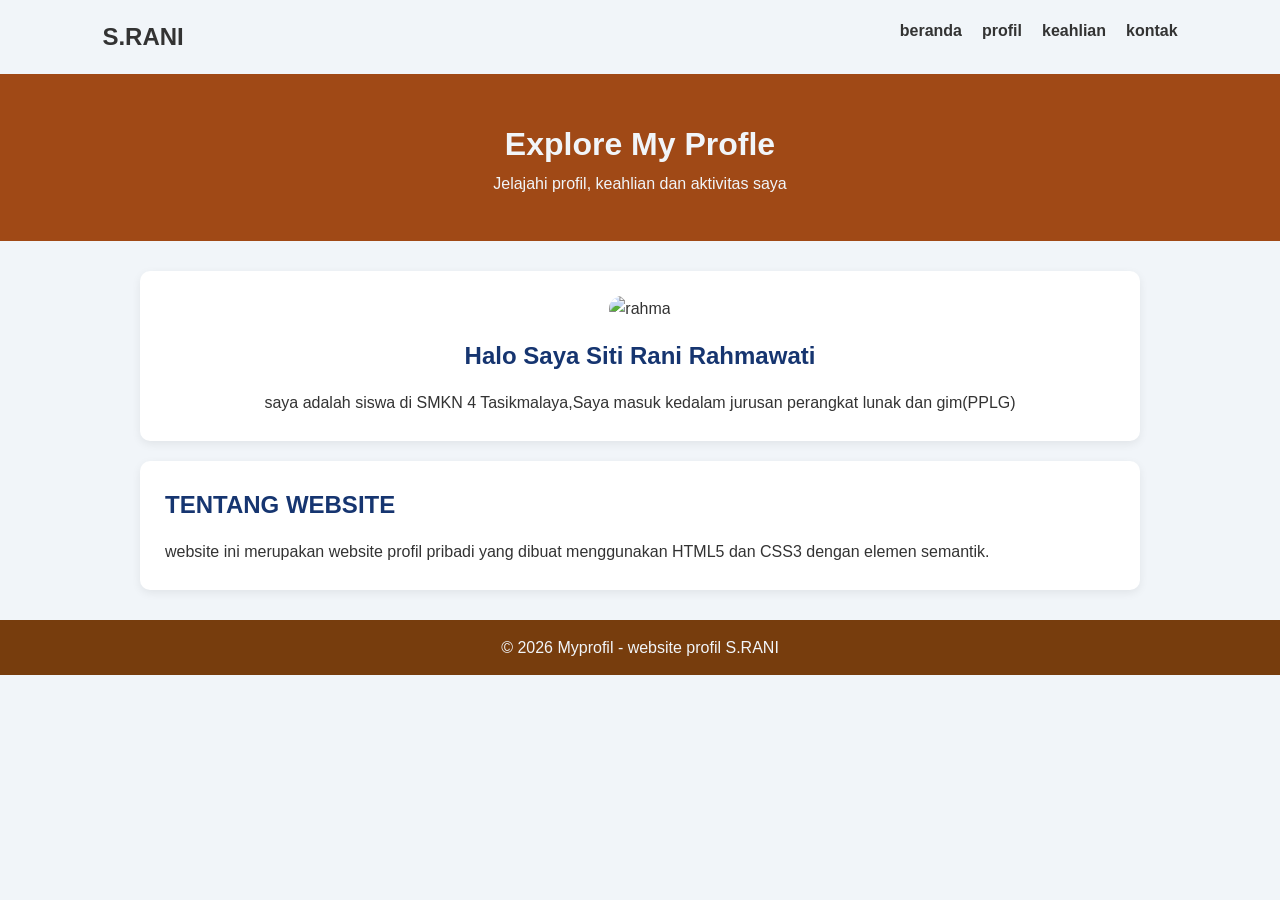
==== index.html @ 644d54e0 "Add files via upload" ====
<!DOCTYPE html>
<html lang="en">
<head>
    <meta charset="UTF-8">
    <meta name="viewport" content="width=device-width, initial-scale=1.0">
    <title>Profil</title>
    <link rel="stylesheet" href="style.css">
</head>
<body>
    <nav>
        <h1>S.RANI</h1>
        <ul> 
            <li><a href="index.html">beranda</a></li>
            <li><a href="profil.html">profil</a></li>
            <li><a href="keahlian.html">keahlian</a></li>
            <li><a href="kontak.html">kontak</a></li>
        </ul>
    </nav>

    <header>
        <h1>Explore My Profle</h1>
        <p>Jelajahi profil, keahlian dan aktivitas saya</p>
    </header>

    <main>
        <section class="format">
            <img src="gambar/s.rani.jpeg" alt="rahma">
            <h2>Halo Saya Siti Rani Rahmawati</h2>
            <p>saya adalah siswa di SMKN 4 Tasikmalaya,Saya masuk kedalam
                jurusan perangkat lunak dan gim(PPLG)</p>
        </section>
         <section>
            <h2>TENTANG WEBSITE</h2>
            <p>website ini merupakan website profil pribadi yang dibuat
                menggunakan HTML5 dan CSS3 dengan elemen semantik.  </p>
         </section>
    </main>
    <footer>
        <p>&copy; 2026 Myprofil - website profil S.RANI </p>
    </footer>
</body>
</html>
---- style.css ----
*{
    margin: 0;
    padding: 0;
    box-sizing: border-box;
}
body{
    font-family: Arial, Helvetica, sans-serif;
    background-color: #f1f5f9;
    color: #333;
    line-height: 1.6;
}
nav{
    background-color: #f1f5f9;
    padding: 18px 8%;
    display: flex;
    justify-content: space-between;
    text-align: left;
    position: sticky;
    top: 0;
    z-index: 100;

}
nav a{
    color: #333;
    text-decoration: none;
    font-weight: bold;
}
nav a:hover,
nav a.aktif{
    background-color: #3b82f6;
    border-radius: 5px;

}
nav ul{
    display: flex;
    gap: 20px;
    list-style: none;
}
header{
    background-color: #a04916;
    color: #f1f5f9;
    text-align: center;
    padding: 45px 20px;
}
main{
    width: 85%;
    max-width: 1000px;
    margin: 30px auto;
}
section,article{
    background-color: white;
    padding: 25px;
    margin-bottom: 20px;
    border-radius: 10px;
    box-shadow: 0 3px 10px #00000012;
}
h2{
    color: #163570;
    margin-bottom: 15px;
}
h3{
    color: #2563eb;
    margin-bottom: 10px;
}
.format{
    text-align: center;
}
.format img,figure img{
    width: 170px;
    height: 170px;
    object-fit: cover;
    border-radius: 50px;
    margin-bottom: 15px;
}
footer{
    background-color: #773d0d;
    color: #f1f5f9;
    text-align: center;
    padding: 15px;
}
table{
    width: 100%;
    border-collapse: collapse;
}
th,td{
    padding: 12px;
    border: 1px solid #e8c39e;
    text-align: left;
}
th{
   background-color:peru;
}
label{
    display: block;
    margin-top: 12px;
}
input,textarea{
    width: 100%;
    padding: 10px;
    margin-top: 5px;
    border: 1px solid ;
    border-radius: 5px;
    font-family: arial;
}
@media (max-width:600px){
    main{
        width: 95px;
    }
    nav a{
        display: flex;
    }
    header{
        padding: 25px;
    }
}
button{
    background-color: #2563eb;
    color: aliceblue;
    padding: 10px 30px;
    border-radius: 5px;
}
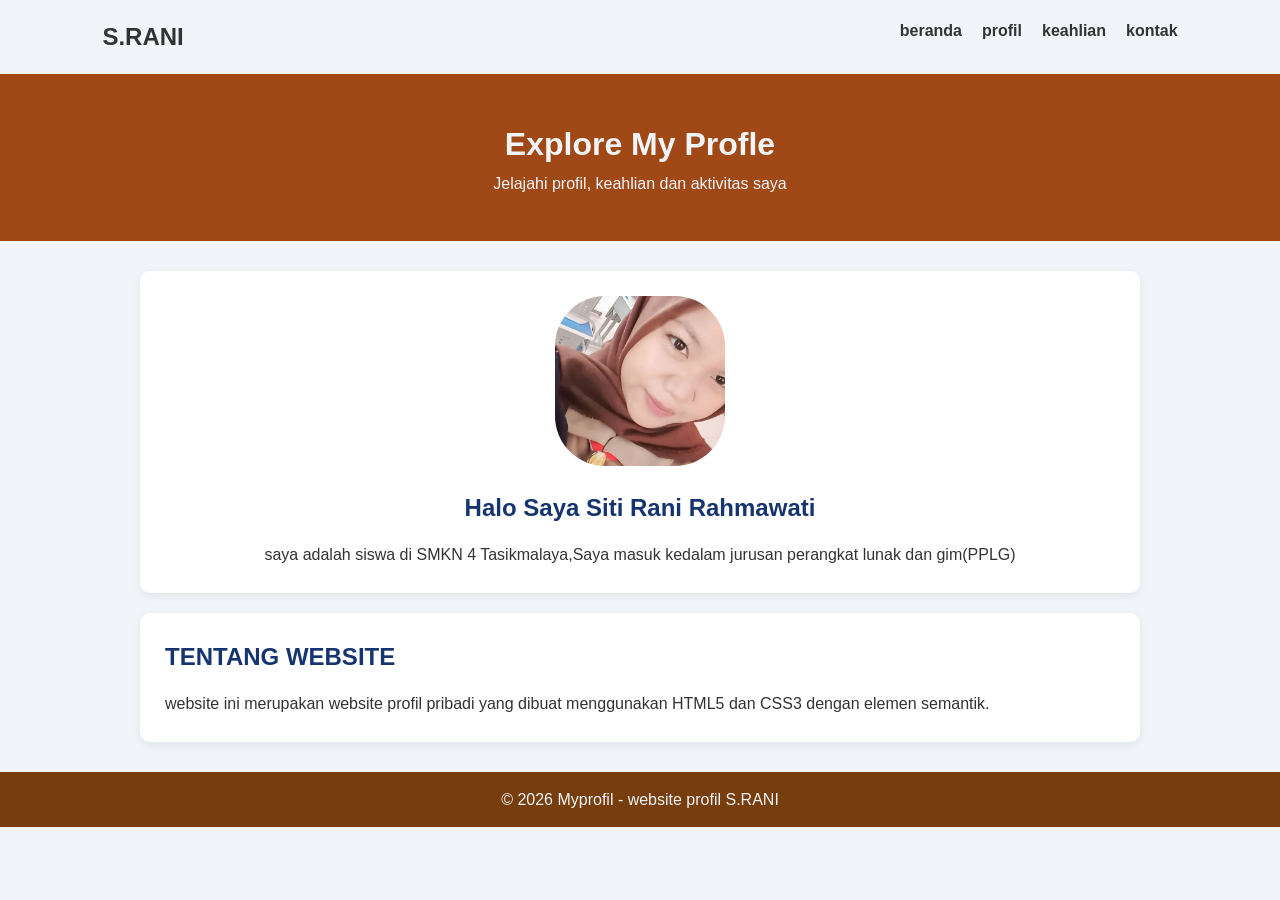
==== commit d8475f05: "Update index.html" ====
--- a/index.html
+++ b/index.html
@@ -24,7 +24,7 @@
 
     <main>
         <section class="format">
-            <img src="gambar/s.rani.jpeg" alt="rahma">
+            <img src="s.rani.jpeg" alt="rahma">
             <h2>Halo Saya Siti Rani Rahmawati</h2>
             <p>saya adalah siswa di SMKN 4 Tasikmalaya,Saya masuk kedalam
                 jurusan perangkat lunak dan gim(PPLG)</p>
@@ -39,4 +39,4 @@
         <p>&copy; 2026 Myprofil - website profil S.RANI </p>
     </footer>
 </body>
-</html>+</html>
